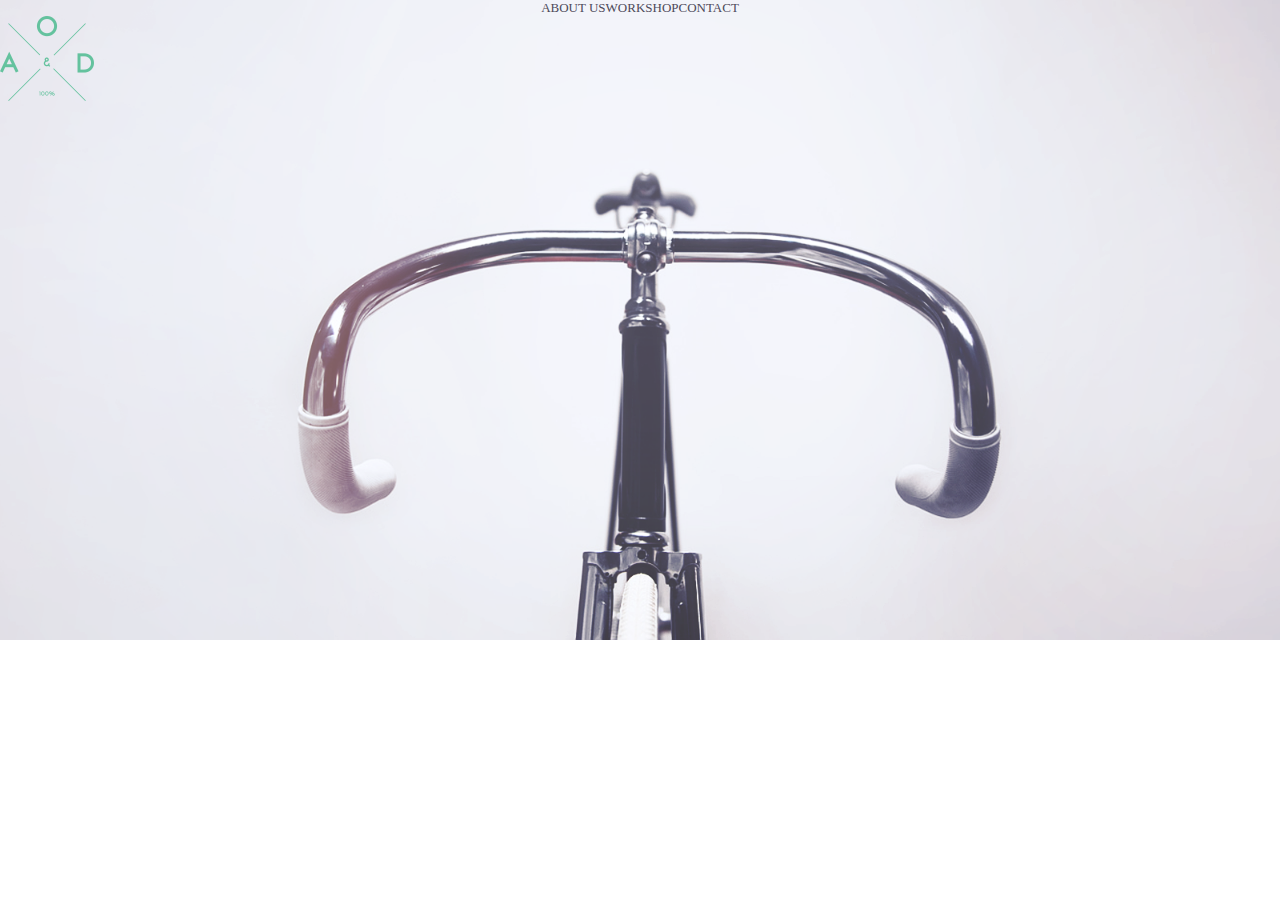
==== index.html @ cdad2651 "first commit" ====
<!-- Сообщаем браузеру как стоит обрабатывать эту страницу -->
<!DOCTYPE html>
<!-- Оболочка документа, указываем язык содержимого -->
<html lang="ru">
  <!-- Заголовок страницы, контейнер для других важных данных (не отображается) -->
  <head>
    <!-- Заголовок страницы в браузере -->
    <title>Document</title>
    <!-- Адаптив -->
    <meta
      name="viewport"
      content="width=device-width, initial-scale=1.0, maximum-scale=1.0, user-scalable=0"
    />
    <!-- Подключаем CSS -->
    <link rel="stylesheet" href="/css/style.css" />
    <!-- Кодировка страницы -->
    <meta charset="UTF-8" />
  </head>
  <!-- Отображаемое тело страницы -->
  <body>
    <div class="wrapper">
      <main class="page">
        <header class="header">
          <nav class="header__row">
            <div class="header__menu menu">
              <div class="menu__img img-menu">
                <span></span>
                <span></span>
                <span></span>
              </div>
              <div class="menu__body">
                <ul class="menu__list">
                  <li><a href="" class="menu__link">about us</a></li>
                  <li><a href="" class="menu__link"> work</a></li>
                  <li><a href="" class="menu__link"> shop</a></li>
                  <li><a href="" class="menu__link">contact</a></li>
                </ul>
              </div>
            </div>
          </nav>
          <div class="header__logo">
            <img src="/img/bg_main/Logo.png" alt="" />
          </div>
        </header>

        <div class="main-screen">
          <div class="main-screen__bg ibg">
            <img src="/img/bg_main/Layer 7.png" alt="" />
          </div>
        </div>
        <div class="content"></div>
      </main>
    </div>
    <script src="/js/script.js"></script>
  </body>
</html>
---- css/style.css ----
@charset "UTF-8";
/*Обнуление*/
@import url(https://fonts.googleapis.com/css?family=Lato:100,100italic,300,300italic,regular,italic,700,700italic,900,900italic);
* {
  padding: 0;
  margin: 0;
  border: 0;
}

*,
*:before,
*:after {
  box-sizing: border-box;
}

:focus,
:active {
  outline: none;
}

a:focus,
a:active {
  outline: none;
}

nav,
footer,
header,
aside {
  display: block;
}

html,
body {
  height: 100%;
  width: 100%;
  font-size: 100%;
  line-height: 1;
  font-size: 14px;
  -ms-text-size-adjust: 100%;
  -moz-text-size-adjust: 100%;
  -webkit-text-size-adjust: 100%;
}

input,
button,
textarea {
  font-family: inherit;
}

input::-ms-clear {
  display: none;
}

button {
  cursor: pointer;
}

button::-moz-focus-inner {
  padding: 0;
  border: 0;
}

a,
a:visited {
  text-decoration: none;
}

a:hover {
  text-decoration: none;
}

ul li {
  list-style: none;
}

img {
  vertical-align: top;
}

h1,
h2,
h3,
h4,
h5,
h6 {
  font-size: inherit;
  font-weight: 400;
}

/*--------------------*/
.header {
  position: absolute;
  width: 100%;
  z-index: 50;
}
.header__row {
  display: flex;
  justify-content: center;
  align-items: center;
}
.menu__list {
  display: flex;
}
.menu__link {
  font-size: 13px;
  font-family: "Myriad Pro";
  color: rgb(77, 73, 89);
  text-transform: uppercase;
  line-height: 1.2;
}
.ibg {
  background-position: center;
  background-size: cover;
  background-repeat: no-repeat;
  position: relative;
}

body {
  font-family: "lato";
}

.wrapper {
  overflow: hidden;
  min-height: 100%;
}

.container {
  min-width: 1130px;
  padding: 0 15px;
}

.page {
  position: absolute;
  width: 100%;
  height: 100%;
  top: 0;
  left: 0;
  display: flex;
  flex-direction: column;
}

.main-screen {
  flex: 1 0 100%;
  position: relative;
}
.main-screen__bg {
  position: absolute;
  width: 100%;
  min-height: 100%;
  top: 0;
  left: 0;
}
.main-screen__bg img {
  width: 100%;
  top: 0;
  left: 0;
}
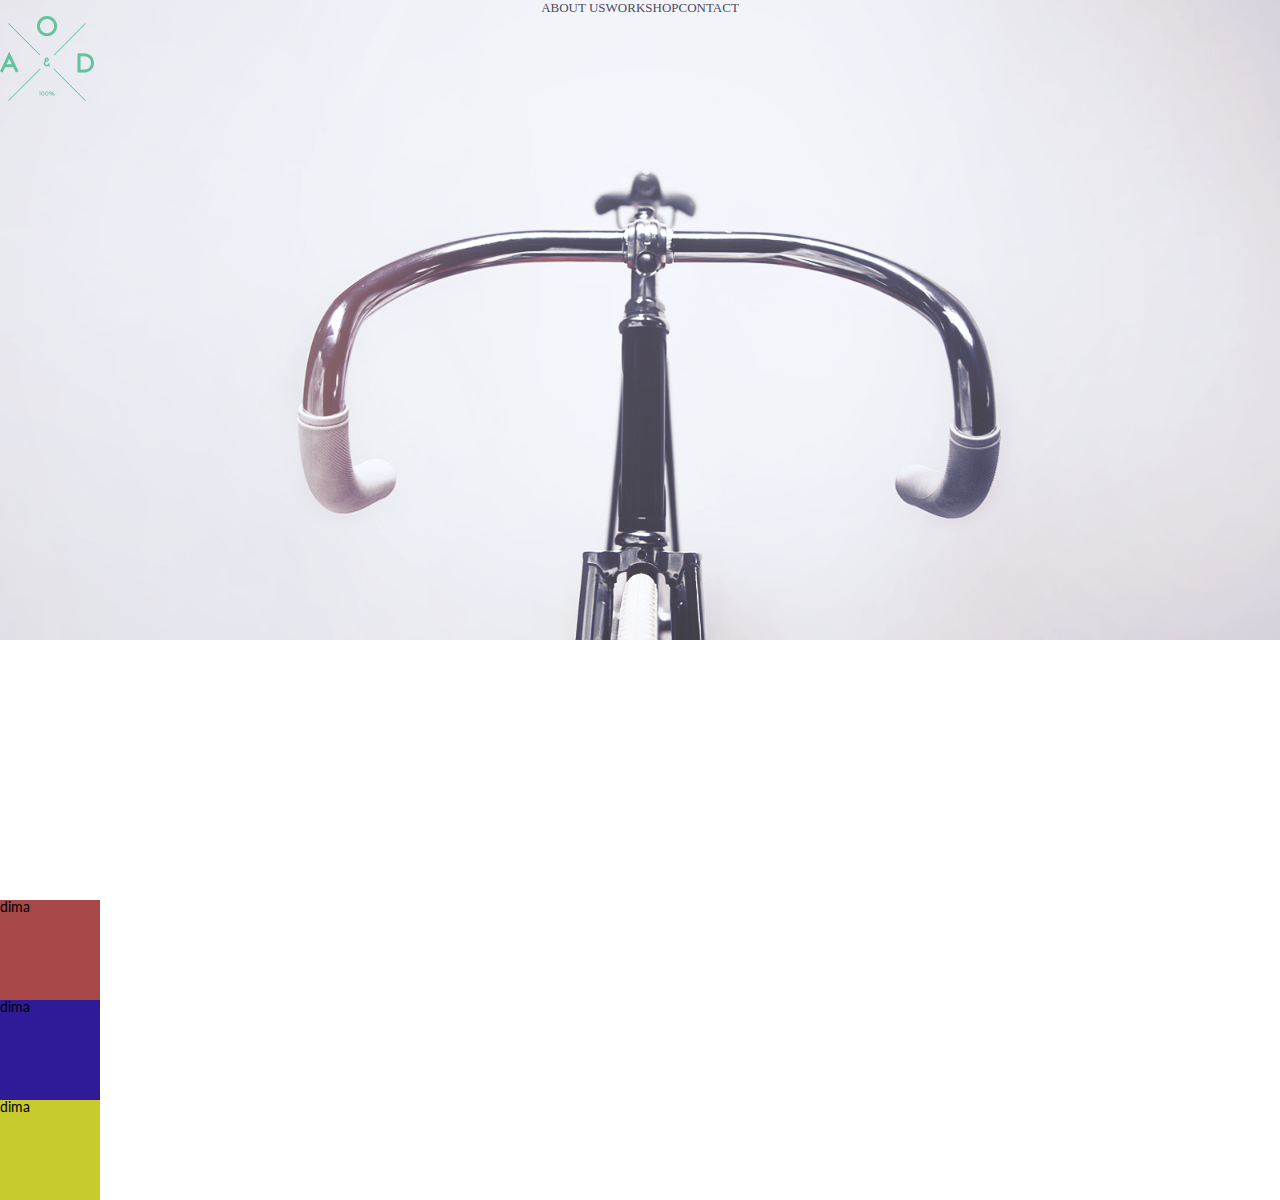
==== commit 128f959e: "first commit" ====
--- a/index.html
+++ b/index.html
@@ -51,6 +51,11 @@
         <div class="content"></div>
       </main>
     </div>
+    <div class="dima">
+      <div class="dima__dima dima__dima_1--">dima</div>
+      <div class="dima__dima dima__dima_2--">dima</div>
+      <div class="dima__dima dima__dima_3--">dima</div>
+    </div>
     <script src="/js/script.js"></script>
   </body>
 </html>
--- a/css/style.css
+++ b/css/style.css
@@ -155,4 +155,23 @@
   width: 100%;
   top: 0;
   left: 0;
+}
+
+.dima__dima_1-- {
+  display: block;
+  width: 100px;
+  height: 100px;
+  background: #a84747;
+}
+.dima__dima_2-- {
+  display: block;
+  width: 100px;
+  height: 100px;
+  background: #2f1a98;
+}
+.dima__dima_3-- {
+  display: block;
+  width: 100px;
+  height: 100px;
+  background: #c7cc2c;
 }